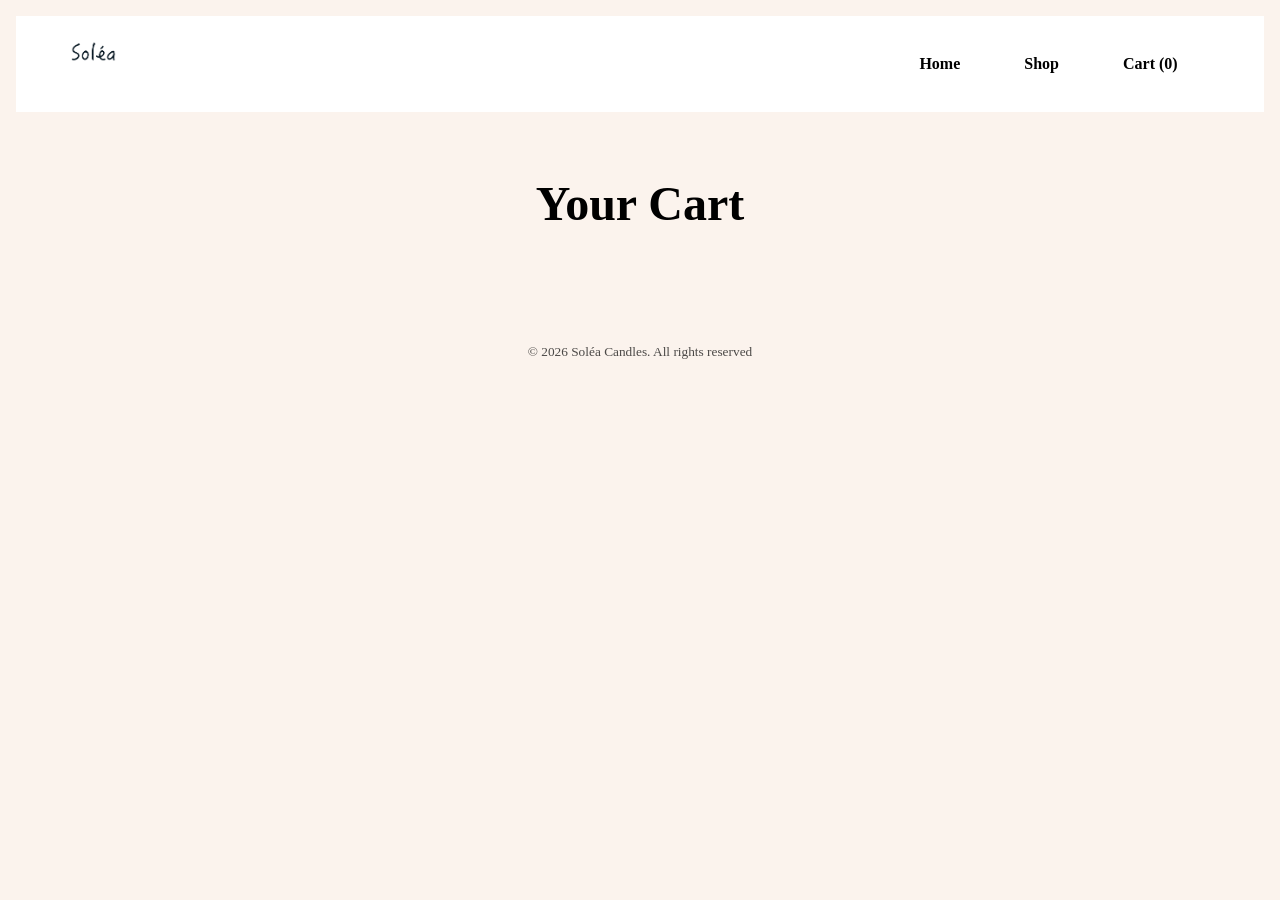
==== cart.html @ a795c461 "add cart js file with cart html added the cart.js and cart.html file to be able to add products from" ====
<!doctype html>
<html lang="en">
  <head>
    <meta charset="UTF-8" />
    <meta name="viewport" content="width=device-width, initial-scale=1.0" />
    <title>Your Cart -Soléa Candles</title>
    <link rel="stylesheet" href="CSS/main.css" />
    <script src="cart.js" defer></script>
  </head>
  <body>
    <header>
      <nav class="site-nav">
        <a href="index.html" class="logo-link">
          <img src="images/logo.png" alt="Soléa Candles logo" />
        </a>
        <ul class="nav-list">
          <li class="nav-item"><a href="index.html">Home</a></li>
          <li class="nav-item"><a href="products.html">Shop</a></li>
          <li class="nav-item">
            <a href="cart.html" id="cart-link">Cart (0)</a>
          </li>
        </ul>
      </nav>
    </header>

    <main>
      <h1 class="page-title">Your Cart</h1>
      <section class="cart-grid"></section>
    </main>

    <footer>
      <small>&copy; 2026 Soléa Candles. All rights reserved</small>
    </footer>
  </body>
</html>
---- CSS/main.css ----
body {
    margin: 1rem; 
    font-family:Georgia, 'Times New Roman', Times, serif;
    background:#FBF3ED; 
    color:black;
    line-height: 1.6;
}

h1{ 
    font-family: Georgia, 'Times New Roman', Times, serif;
    font-weight: 700;
    font-size: 3rem;
}

.page-title{
    text-align: center;
    margin:2rem;
    font-weight: 700;
}

h2,p,a, small, button{
     font-family:Georgia, 'Times New Roman', Times, serif;
    font-weight: 400;
}

a{ 
    color: black;
    text-decoration: none;
}
.bold{
    font-weight: 700;
}

header{
    position: sticky;
    top:0;
    background-color: white;
    margin-bottom: 6vh;
    box-shadow: 0 2px 10px #0000;
}

.site-nav{
    display:flex;
    align-items: center;
    max-width: 1200px;
    margin: 0 auto; 
    padding: 1rem 2rem;
}

.logo-link img{
    height:2.5rem;
}

.site-nav ul{
    list-style: none; 
    padding-left: none;
    display: flex;
    gap:2rem; 
    margin-left: auto;
    padding:0;
}

.site-nav li {
    margin:0;
}

.site-nav li:last-child{
    margin-left:auto;
    margin-right: 3vw; 
}
.site-nav a{
    font-size: 1.2 rem; 
    font-weight: 700;
    padding: 0.5rem 1rem;
    border-radius: 5px;
}

.site-nav a:hover {
    background: #FBF3ED;
}

.heart-icon{
    height :1.5rem !important;
    width:auto;

}

.product-container{
    position: relative;
    display: inline-block;
}

.heart-outine{
    position: absolute;
    top: 1rem;
    right: 1rem;
    width: 1.6rem; 
    z-index: 10; 
    cursor:pointer; 
    transition: opacity 0.3s ease;
}

.heart-outline:hover{
    opacity:0.8;
}

.candles-grid {
    display:grid !important; 
    grid-template-columns: repeat(auto-fit, minmax(18rem,1fr));
    gap: 2rem;
    max-width: 1200px;
    margin:2rem auto;
    padding: 0 1 rem;
}

.product-img{
    width: 100%;
    height: 220px;
    object-fit: cover;
}

.product-name{
    font-size: 1.3rem;
    font-weight: 700;
    margin: 0 0 0.5 rem 0;
}

.product-price{
    font-size: 1.2rem;
    color:#000000;
    margin: 0 0 1 rem 0;
}

.add-to-cart-btn{
    width:100%;
    padding: 0.8rem;
    background: #9d8777;
    color: white;
    border:none;
    border-radius: 10px;
    font-family: Georgia, 'Times New Roman', Times, serif;
    font-size: 1rem;
    cursor:pointer;

}

.add-to-cart-btn:hover{
    background: #8b8b8b;

}

footer{
    margin-top:4rem;
    padding:2rem;
    text-align: center;
    color:#000000B3;
}


@media screen and (max-width: 520px) {
    header, ul {
        flex-direction:column;
        align-items: start;
    }
    ul{
        margin-top:0;
    }
    li{
        margin-left:0;
        margin-bottom:1rem; 
    
    }
}
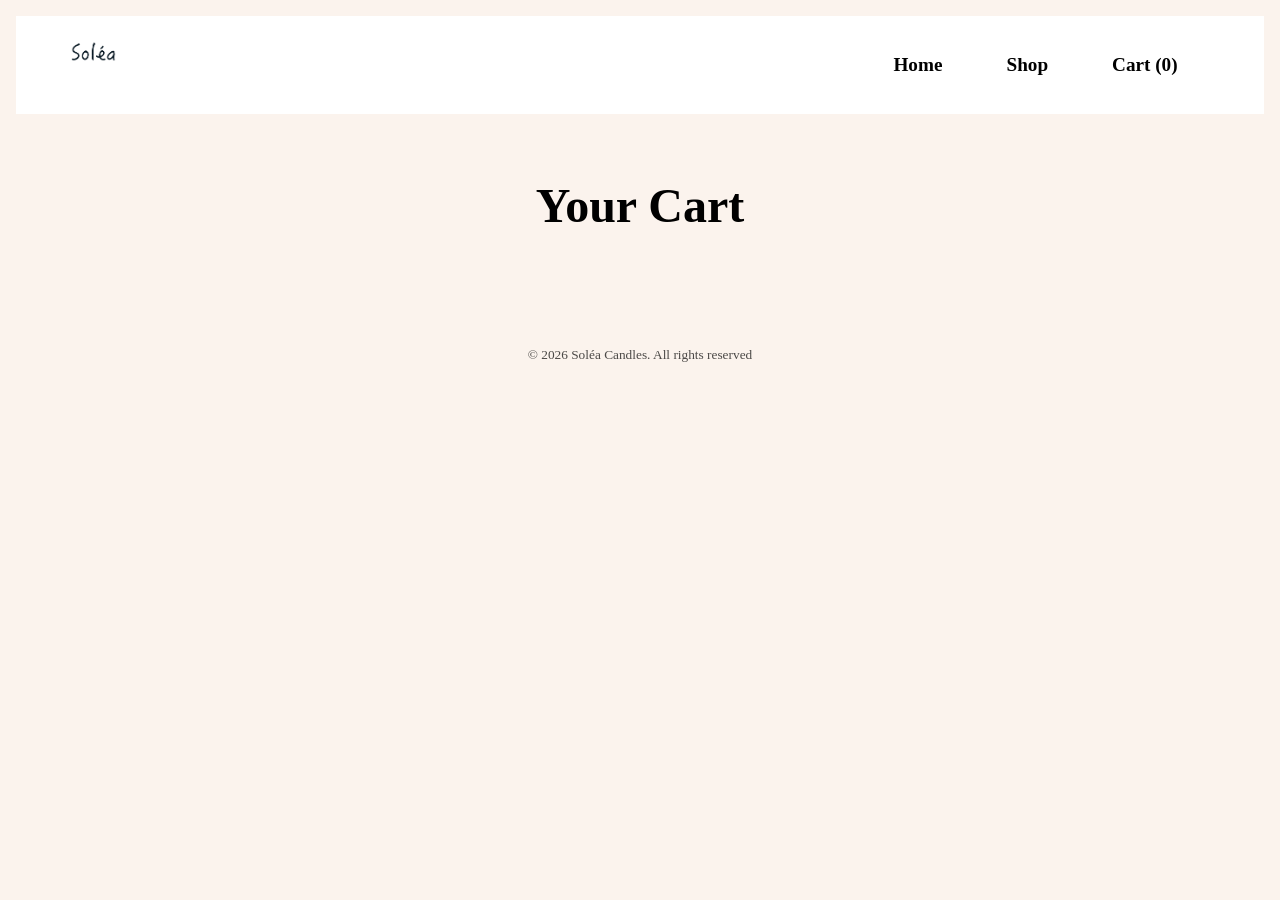
==== commit 7591e8b5: "final path for css" ====
--- a/cart.html
+++ b/cart.html
@@ -4,8 +4,8 @@
     <meta charset="UTF-8" />
     <meta name="viewport" content="width=device-width, initial-scale=1.0" />
     <title>Your Cart -Soléa Candles</title>
-    <link rel="stylesheet" href="CSS/main.css" />
-    <script src="cart.js" defer></script>
+    <link rel="stylesheet" href="./css_new/main.css" />
+    <script src="script.js" defer></script>
   </head>
   <body>
     <header>
--- a/css_new/main.css
+++ b/css_new/main.css
@@ -0,0 +1,201 @@
+body {
+  margin: 1rem;
+  font-family: Georgia, "Times New Roman", Times, serif;
+  background: #fbf3ed;
+  color: black;
+  line-height: 1.6;
+}
+
+h1 {
+  font-family: Georgia, "Times New Roman", Times, serif;
+  font-weight: 700;
+  font-size: 3rem;
+}
+
+.page-title {
+  text-align: center;
+  margin: 2rem;
+  font-weight: 700;
+}
+
+h2,
+p,
+a,
+small,
+button {
+  font-family: Georgia, "Times New Roman", Times, serif;
+  font-weight: 400;
+}
+
+a {
+  color: black;
+  text-decoration: none;
+}
+.bold {
+  font-weight: 700;
+}
+
+header {
+  position: sticky;
+  top: 0;
+  background-color: white;
+  margin-bottom: 6vh;
+  box-shadow: 0 2px 10px #0000;
+  z-index: 9999;
+}
+
+.site-nav {
+  display: flex;
+  align-items: center;
+  max-width: 1200px;
+  margin: 0 auto;
+  padding: 1rem 2rem;
+}
+
+.logo-link img {
+  height: 2.5rem;
+}
+
+.site-nav ul {
+  list-style: none;
+  padding-left: none;
+  display: flex;
+  gap: 2rem;
+  margin-left: auto;
+  padding: 0;
+}
+
+.site-nav li {
+  margin: 0;
+}
+
+.site-nav li:last-child {
+  margin-left: auto;
+  margin-right: 3vw;
+}
+.site-nav a {
+  font-size: 1.2rem;
+  font-weight: 700;
+  padding: 0.5rem 1rem;
+  border-radius: 5px;
+}
+
+.site-nav a:hover {
+  background: #fbf3ed;
+}
+
+.heart-icon {
+  height: 1.5rem !important;
+  width: auto;
+}
+
+.product-container {
+  position: relative;
+  width: 100%;
+}
+
+.heart-outline {
+  position: absolute;
+  top: 1rem;
+  right: 1rem;
+  width: 1.6rem;
+  cursor: pointer;
+  transition: opacity 0.3s ease;
+}
+
+.heart-outline:hover {
+  opacity: 0.8;
+}
+
+.candles-grid {
+  display: grid !important;
+  grid-template-columns: repeat(auto-fit, minmax(18rem, 1fr));
+  gap: 2rem;
+  max-width: 1200px;
+  margin: 2rem auto;
+  padding: 0 1rem;
+}
+
+.product-img {
+  width: 100%;
+  height: 220px;
+  object-fit: cover;
+}
+
+.product-name a {
+  font-size: 1.3rem;
+  font-weight: 700;
+  margin: 0 0 0.5rem 0;
+}
+
+.product-price {
+  font-size: 1.2rem;
+  color: #000000;
+  margin: 0 0 1rem 0;
+}
+
+.add-to-cart-btn {
+  width: 100%;
+  padding: 0.8rem;
+  background: #9d8777;
+  color: white;
+  border: none;
+  border-radius: 10px;
+  font-family: Georgia, "Times New Roman", Times, serif;
+  font-size: 1rem;
+  cursor: pointer;
+}
+
+.add-to-cart-btn:hover {
+  background: #8b8b8b;
+}
+
+.cart-remove-button {
+  width: auto;
+  padding: 0.5rem 1rem;
+  background: #9d8777;
+  color: white;
+  border: none;
+  border-radius: 10px;
+  font-family: Georgia, "Times New Roman", Times, serif;
+  font-size: 1rem;
+  cursor: pointer;
+  margin-top: 0.5 rem;
+  gap: 1.5rem; 
+  margin-bottom:1.5rem; 
+}
+
+.cart-remove-button:hover {
+  background: #8b8b8b;
+}
+
+.cart.grid .product-img {
+  height: auto;
+  max-height: 300px;
+  width: 100%;
+  object-fit: cover;
+}
+.cart-grid .product-card {
+  max-width: 300px;
+}
+footer {
+  margin-top: 4rem;
+  padding: 2rem;
+  text-align: center;
+  color: #000000b3;
+}
+
+@media screen and (max-width: 520px) {
+  header,
+  ul {
+    flex-direction: column;
+    align-items: start;
+  }
+  ul {
+    margin-top: 0;
+  }
+  li {
+    margin-left: 0;
+    margin-bottom: 1rem;
+  }
+}
